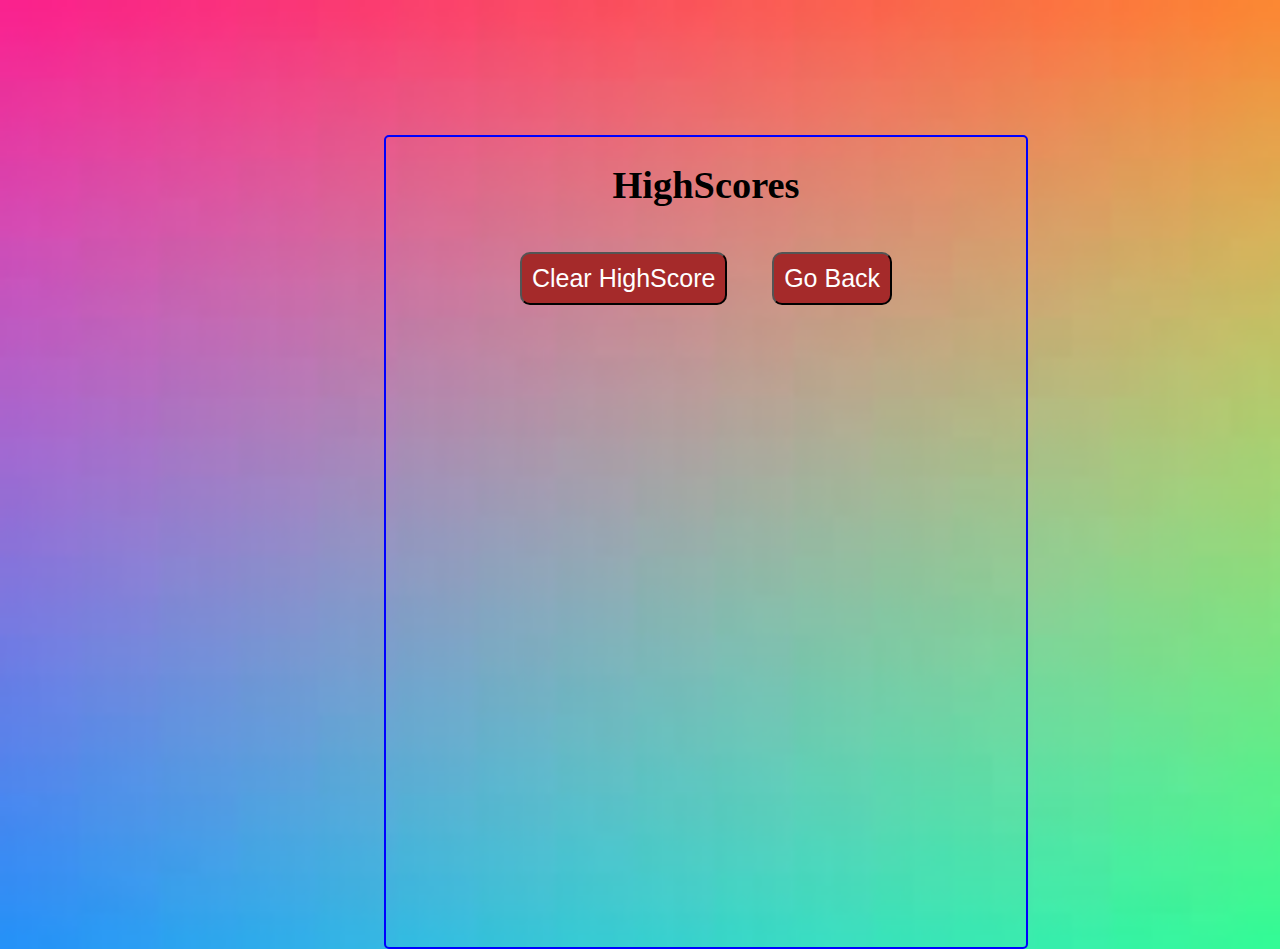
==== scores.html @ f67eff1a "Added codes on style.css for mobile responsive also modified .js and .html files" ====
<!DOCTYPE html>
<html lang="en">
<head>
    <meta charset="UTF-8">
    <!-- sets the width of the page with the device /initial-scale sets the initial zoom level-->
    <meta name="viewport" content="width=device-width, initial-scale=1.0">
    <link rel="stylesheet" type="text/css" href="style.css">
       <!--This is title of the page-->
    <title>Quiz-Code</title>
</head>
<body>
    <!--This is wrapper-->
    <div id="wrapper">
        <!--Div for timer -->
        <div id="currentTime"></div>
        <!--Div for quiz content -->
        <div id="questionsDiv">
            <h1>HighScores</h1>
            <ul id="highScore"></ul>
            <!--buttons-->            
            <button id="clear" value="reset">Clear HighScore</button>
            <button id="goBack">Go Back</button>
        </div>
    </div>
    <script src="questions.js"></script> <!--may be need to create another .js file -->
</body>
</html>
---- style.css ----
/*from index.html link to scores.html */
a {
color: blue;
font-size: 20px;
background-color: lightgreen;
padding: 20px;
text-align: center;
border-radius: 12px;
position: absolute;
top: 20px;
}
/*background color */
body{
    background-image: url("Assets/images.png");
    -webkit-background-size: cover;
    background-repeat: no-repeat ;
    background-attachment: fixed;
}
/*wrapper of page text */
#wrapper {
    position: absolute;   
    font-size: larger;
    font-weight: bold;
    text-align: center;
    left: 30%;
    top: 15%;
    width: 50%;
    height: 90%;
    border: 2px solid blue;
    border-radius: 5px;
}
/* Start time from index.html file*/
#startTime{
    background-color: orangered;   
    color: white;
    font-size: 20px;
    padding: 15px;
    border-radius: 15px;
    margin-top: 20px;
}
/*ID for Current timer index HTML */
#currentTime{
    float: inline-end ;
    margin-bottom: 50px;
}
/*goBack from scores.html file */
#goBack{
    background-color: brown;
    position: relative;
    padding: 10px;
    font-size: 25px;
    color: white;
    border-radius: 10px;
    margin: 20px;
    text-align: center;
}
/*clear page */ 
#clear{
    background-color: brown;
    position: relative;
    padding: 10px;
    font-size: 25px;
    color: white;
    border-radius: 10px;
    margin: 20px;
    text-align: center;
}
/*User Initials after test */
#initials{
    padding: 6px;
    color:red;
    font-size: 22px;
}
/*Submit button styles*/
#submit {
    background-color: blue;
    margin-left: 33%;
    padding: 5px, 25px;
    font-size: 20px;
    color: white;
    border-radius: 10px;
}

label {
    margin-right: 10px;
}
input {
    margin-bottom: 20px;
    width: 50%;
    border: 1px solid lightgray;
}

h1 {
    text-align: center;
}

li {
    background-color:green;
    margin-top: 10px;
    padding: 10px 20px;
    width: 80%;
    font-size: 18px;
    color: white;
    text-align: left;
    border-radius: 15px;
}

#createDiv {
    margin-top: 20px;
    border-top: 1px solid lightgray;
}

/* Start media queries */
/* A Media Query max-width: 786px */
@media screen and (max-width: 786px) {
/* Resized content to fit 786px  */
body {
    max-width: 786px;
}
/* Resized main-content to fit 786px  */
#wrapper {
position: absolute;
left: 20%;
}

a {
margin-left: 20%;
}
#goBack {
    
    position: relative;
    left: 55%;
}

#clear {
    
    position: relative;
    right: 5%;
    
}
}

/* A Media Query max-width: 640px */
@media screen and (max-width: 640px) {
/* Resized content to fit 640px  */
body {
    min-width: 640px;
}
/* Resized main-content to fit 640px  */
#wrapper {
margin-top: 5%;
position: absolute;
left: 5%;
width: 90%;
height: 80%;
}
#goBack{   
margin-right:50%;
text-align: center;

}
}
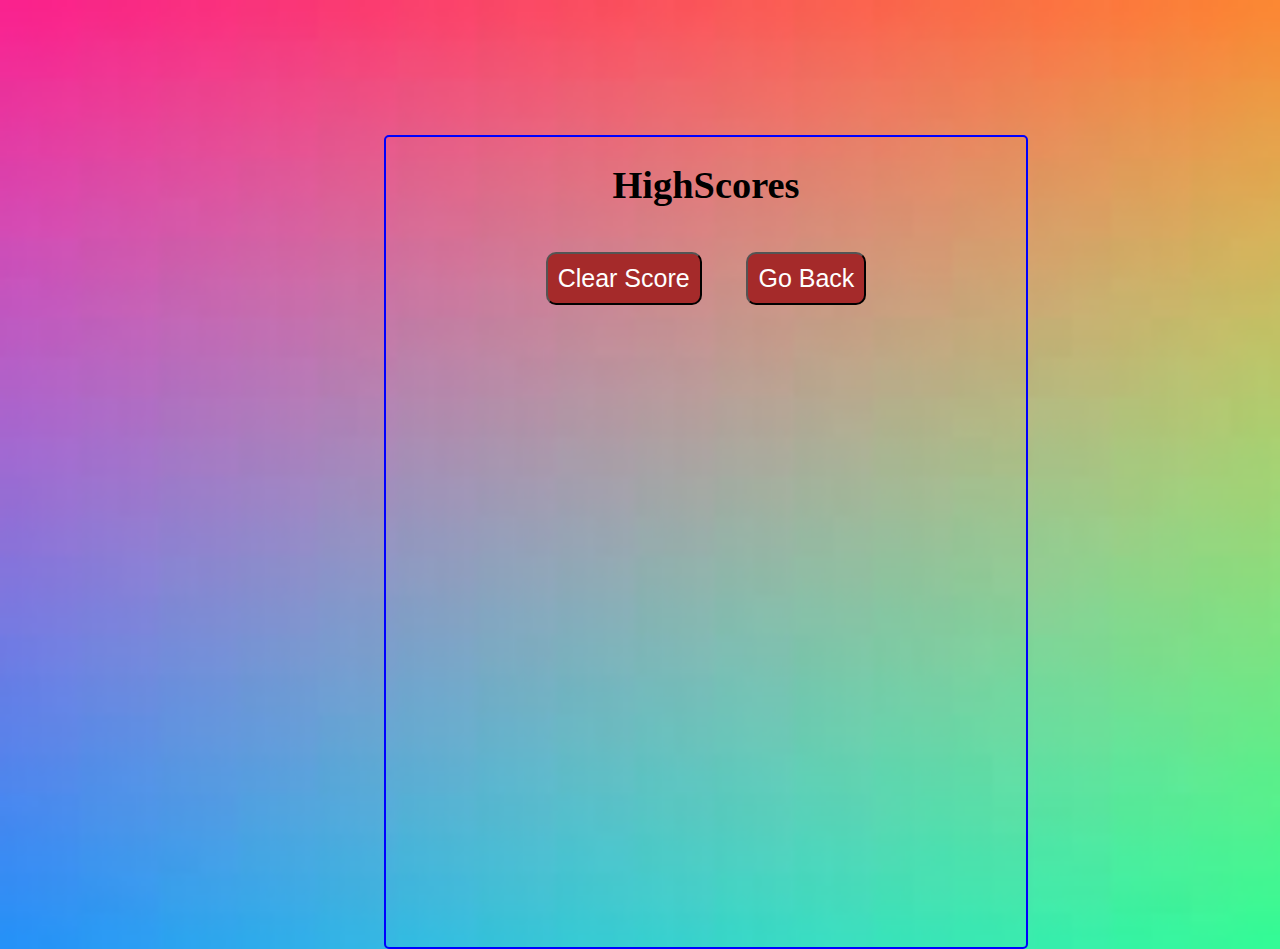
==== commit 547ffb5f: "added new .js file to make getBack button work" ====
--- a/scores.html
+++ b/scores.html
@@ -18,10 +18,10 @@
             <h1>HighScores</h1>
             <ul id="highScore"></ul>
             <!--buttons-->            
-            <button id="clear" value="reset">Clear HighScore</button>
+            <button id="clear" value="reset">Clear Score</button>
             <button id="goBack">Go Back</button>
         </div>
     </div>
-    <script src="questions.js"></script> <!--may be need to create another .js file -->
+    <script src="links.js"></script> 
 </body>
 </html>--- a/style.css
+++ b/style.css
@@ -42,6 +42,7 @@
 #currentTime{
     float: inline-end ;
     margin-bottom: 50px;
+    color: white;
 }
 /*goBack from scores.html file */
 #goBack{
@@ -70,15 +71,17 @@
     padding: 6px;
     color:red;
     font-size: 22px;
+    border-radius: 15px;
 }
 /*Submit button styles*/
 #submit {
     background-color: blue;
     margin-left: 33%;
-    padding: 5px, 25px;
+    padding: 10px;
     font-size: 20px;
     color: white;
     border-radius: 10px;
+    font-size: 25px;
 }
 
 label {
@@ -135,8 +138,7 @@
 #clear {
     
     position: relative;
-    right: 5%;
-    
+    right: 5%;    
 }
 }
 
